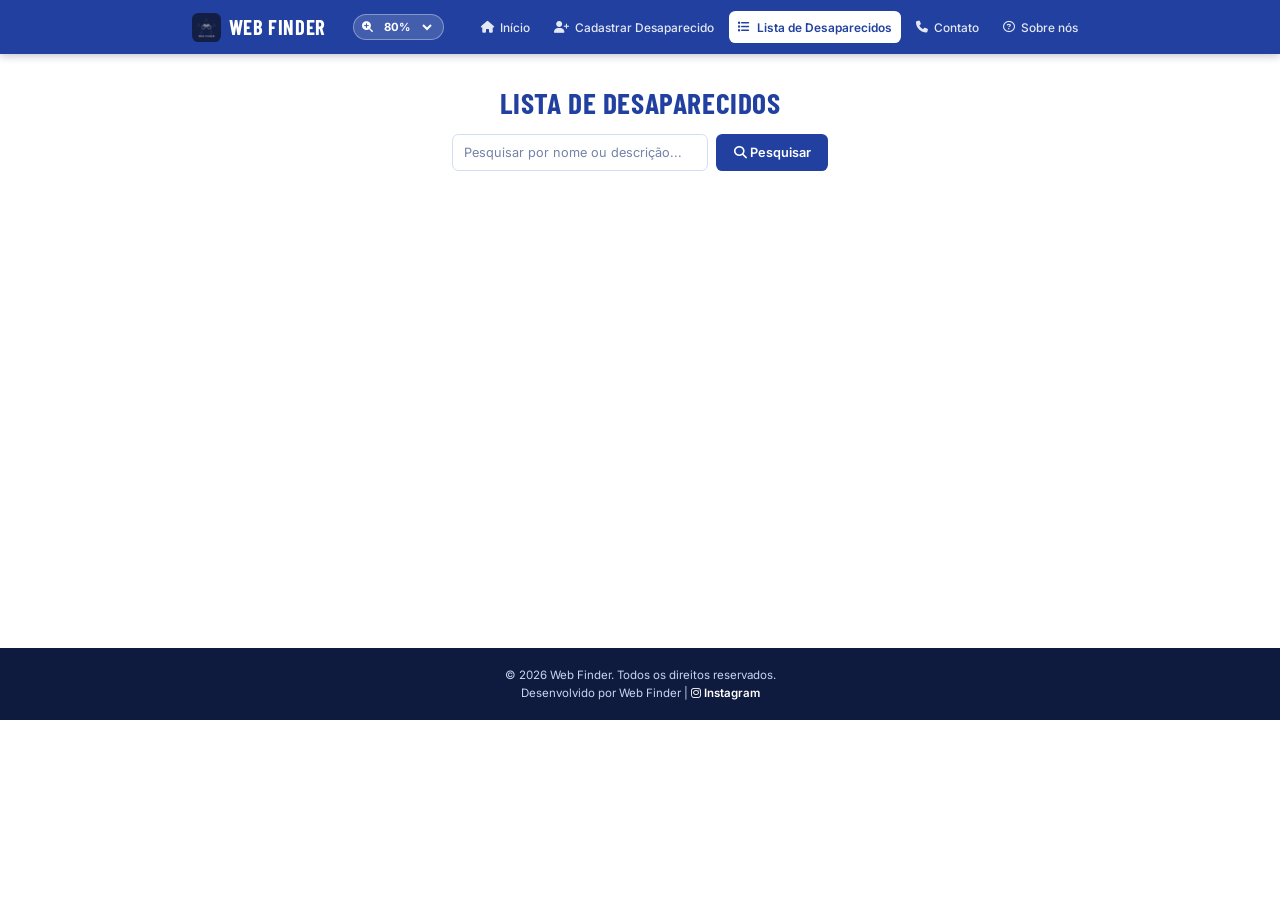
==== lista.html @ 7261f2ff "Add files via upload" ====
<!DOCTYPE html>
<html lang="pt-BR">

<head>
    <meta charset="UTF-8">
    <meta name="viewport" content="width=device-width, initial-scale=1.0">
    <title>Web Finder — Lista de Desaparecidos</title>
    <link rel="stylesheet" href="style.css">
    <link rel="preconnect" href="https://fonts.googleapis.com">
    <link rel="preconnect" href="https://fonts.gstatic.com" crossorigin>
    <link href="https://fonts.googleapis.com/css2?family=Barlow+Condensed:wght@600;700;800&family=Inter:wght@400;500;600;700&display=swap" rel="stylesheet">
    <link rel="stylesheet" href="https://cdnjs.cloudflare.com/ajax/libs/font-awesome/6.4.0/css/all.min.css">
    <link rel="icon" href="WEBFINDER.jpg">
</head>

<body>
<header>
    <div class="container">
        <a href="index.html" class="brand">
            <img src="WEBFINDER.jpg" alt="Logo Web Finder">Web Finder
        </a>
        
        <div class="header-right">
            <div class="zoom-box" title="Ajustar tamanho do site">
                <i class="fas fa-search-plus" aria-hidden="true"></i>
                <label for="zoom-select" class="sr-only">Zoom:</label>
                <select id="zoom-select" aria-label="Ajustar escala da tela">
                    <option value="70%">70%</option>
                    <option value="80%" selected>80%</option>
                    <option value="90%">90%</option>
                    <option value="100%">100%</option>
                    <option value="110%">110%</option>
                    <option value="120%">120%</option>
                </select>
            </div>

            <button class="menu-toggle" id="menu-toggle" aria-label="Abrir menu" aria-expanded="false" aria-controls="nav-menu">
                <i class="fas fa-bars"></i>
            </button>
        </div>

        <nav id="nav-menu">
            <ul>
                <li><a href="index.html"><i class="fas fa-home"></i> Início</a></li>
                <li><a href="cadastro.html"><i class="fas fa-user-plus"></i> Cadastrar Desaparecido</a></li>
                <li><a href="lista.html" class="active" aria-current="page"><i class="fas fa-list"></i> Lista de Desaparecidos</a></li>
                <li><a href="contato.html"><i class="fas fa-phone"></i> Contato</a></li>
                <li><a href="sobre.html"><i class="fa-regular fa-circle-question"></i> Sobre nós</a></li>
            </ul>
        </nav>
    </div>
</header>

<main>
    <section id="lista" class="desaparecidos">
        <h2>Lista de Desaparecidos</h2>
        <div class="search-container">
            <input type="text" id="searchInput" placeholder="Pesquisar por nome ou descrição...">
            <button onclick="searchDesaparecidos()"><i class="fa fa-search" aria-hidden="true"></i> Pesquisar</button>
        </div>

        <div id="desaparecidos-list" class="cards-container"></div>
    </section>

    <!-- Modal de Detalhes -->
    <div id="desaparecidoModal" class="modal">
        <div class="modal-content">
            <button class="close-btn" aria-label="Fechar janela">&times;</button>
            <div class="modal-flex-container">
                <img id="modalFoto" src="" alt="Foto">
                <div class="modal-details">
                    <h3 id="modalNome"></h3>
                    <p><strong>Idade:</strong> <span id="modalIdade"></span></p>
                    <p><strong>Local:</strong> <span id="modalLocal"></span></p>
                    <p><strong>Data do Desaparecimento:</strong> <span id="modalData"></span></p>
                    <p><strong>Último Contato:</strong> <span id="modalUltimoContato"></span></p>
                    <p><strong>Parentesco:</strong> <span id="modalParentesco"></span></p>
                    <p><strong>Características Físicas:</strong> <span id="modalCaracteristicas"></span></p>
                    <p><strong>Roupas que Usava:</strong> <span id="modalRoupas"></span></p>
                    <p><strong>Telefone para Contato:</strong> <span id="modalTelefone"></span></p>
                    <p><strong>Descrição:</strong> <span id="modalDescricao"></span></p>
                </div>
            </div>
        </div>
    </div>
</main>

<footer>
    <p>© 2026 Web Finder. Todos os direitos reservados.</p>
    <p>Desenvolvido por Web Finder | <a href="https://www.instagram.com/web.finder___2025?utm_source=qr&igsh=cWY5eGM1aW0zeXFv" target="_blank" rel="noopener"><i class="fa-brands fa-instagram"></i> Instagram</a></p>
</footer>

<script type="module" src="script.js"></script>
<div vw class="enabled"><div vw-access-button class="active"></div><div vw-plugin-wrapper><div class="vw-plugin-top-wrapper"></div></div></div>
<script src="https://vlibras.gov.br/app/vlibras-plugin.js"></script>
<script src="site.js"></script>
</body>
</html>
---- style.css ----
/* ==========================================================================
   Web Finder — Folha de Estilo Unificada
   ========================================================================== */
:root {
  --navy: #0f1b3e;
  --blue: #21409f;
  --blue-2: #3559c7;
  --sky: #eef3fc;
  --sky-2: #dbe5f8;
  --text: #1b2a55;
  --muted: #4b5a7d;
  --line: #d3ddf2;
  --r: 12px;
  --display: 'Barlow Condensed', 'Arial Narrow', sans-serif;
  --body: 'Inter', 'Segoe UI', Arial, sans-serif;
}

* {
  margin: 0;
  padding: 0;
  box-sizing: border-box;
}

html {
  scroll-behavior: smooth;
}

/* Tamanho normal padronizado em 80% */
body {
  font-family: var(--body);
  background: #ffffff;
  color: var(--text);
  line-height: 1.6;
  min-height: 100vh;
  display: flex;
  flex-direction: column;
  position: relative;
  overflow-x: hidden;
  zoom: 80%; /* Escala inicial padrão 80% */
}

main {
  flex: 1;
  position: relative;
  z-index: 1;
}

a {
  color: inherit;
  text-decoration: none;
}

img {
  max-width: 100%;
}

:focus-visible {
  outline: 3px solid #f5b301;
  outline-offset: 2px;
}

.container {
  width: 92%;
  max-width: 1120px;
  margin: auto;
}

h1, h2, h3, h4 {
  font-family: var(--display);
  text-transform: uppercase;
  letter-spacing: .02em;
  line-height: 1.15;
}

.sr-only {
  position: absolute;
  width: 1px;
  height: 1px;
  padding: 0;
  margin: -1px;
  overflow: hidden;
  clip: rect(0, 0, 0, 0);
  border: 0;
}

/* ==========================================================================
   PEGADAS HUMANAS DEFINITIVAS NO SITE (pegadas1.webp)
   ========================================================================== */
.marcas-pisadas-humanas {
  position: fixed;
  inset: 0;
  pointer-events: none;
  z-index: 0;
  overflow: hidden;
}

.pisada-humana {
  position: absolute;
  background-image: url('pegadas1.webp');
  background-repeat: no-repeat;
  background-size: contain;
  filter: contrast(120%) drop-shadow(0 8px 16px rgba(15, 27, 62, 0.25));
  opacity: 0.28;
}

/* Primeira pisada grande (topo esquerdo) */
.pisada-1 {
  width: 320px;
  height: 480px;
  top: 8%;
  left: 2%;
  transform: rotate(-16deg);
}

/* Segunda pisada grande (final direito) */
.pisada-2 {
  width: 340px;
  height: 500px;
  bottom: 6%;
  right: 3%;
  transform: rotate(24deg);
}

@media (max-width: 768px) {
  .pisada-1 {
    width: 180px;
    height: 280px;
    top: 5%;
    left: -20px;
  }
  .pisada-2 {
    width: 200px;
    height: 300px;
    bottom: 5%;
    right: -20px;
  }
}

/* ==========================================================================
   Cabeçalho com Elemento de Zoom Padronizado
   ========================================================================== */
header {
  background: var(--blue);
  position: sticky;
  top: 0;
  z-index: 100;
  padding: 14px 0;
  box-shadow: 0 2px 10px rgba(15, 27, 62, .25);
}

header .container {
  display: flex;
  align-items: center;
  justify-content: space-between;
}

.brand {
  display: flex;
  align-items: center;
  gap: 10px;
  color: #fff;
  font: 700 1.6rem var(--display);
  text-transform: uppercase;
  letter-spacing: .03em;
}

.brand img {
  width: 36px;
  height: 36px;
  border-radius: 8px;
  object-fit: cover;
}

.header-right {
  display: flex;
  align-items: center;
  gap: 12px;
}

/* Elemento do Menu de Zoom */
.zoom-box {
  display: flex;
  align-items: center;
  gap: 6px;
  background: rgba(255, 255, 255, 0.16);
  border: 1px solid rgba(255, 255, 255, 0.35);
  border-radius: 20px;
  padding: 4px 10px;
  color: #ffffff;
}

.zoom-box i {
  font-size: 0.85rem;
}

.zoom-box select {
  background: transparent;
  color: #ffffff;
  border: 0;
  font-size: 0.88rem;
  font-weight: 700;
  cursor: pointer;
  outline: none;
  padding: 2px 4px;
}

.zoom-box select option {
  background: var(--navy);
  color: #ffffff;
}

nav ul {
  list-style: none;
  display: flex;
  gap: 6px;
  flex-wrap: wrap;
}

nav a {
  display: flex;
  align-items: center;
  gap: 8px;
  color: rgba(255, 255, 255, .88);
  font-size: .93rem;
  font-weight: 500;
  padding: 8px 12px;
  border-radius: 8px;
  transition: background .2s, color .2s;
}

nav a:hover {
  background: rgba(255, 255, 255, .15);
  color: #fff;
}

nav a.active {
  background: #fff;
  color: var(--blue);
  font-weight: 600;
}

.menu-toggle {
  display: none;
  background: none;
  border: 0;
  color: #fff;
  font-size: 1.5rem;
  cursor: pointer;
}

/* ==========================================================================
   LAYOUT VERTICALIZADO DO INDEX
   ========================================================================== */
.main-vertical {
  display: flex;
  flex-direction: column;
}

.secao-vertical {
  padding: 70px 0;
  position: relative;
}

.text-center {
  text-align: center;
}

.subtitulo-secao {
  display: inline-flex;
  align-items: center;
  gap: 8px;
  font-family: var(--display);
  font-size: 0.95rem;
  letter-spacing: 0.16em;
  text-transform: uppercase;
  color: var(--blue-2);
  margin-bottom: 10px;
  font-weight: 700;
}

.lead-vertical {
  color: var(--muted);
  font-size: 1.1rem;
  max-width: 680px;
  margin: 8px auto 32px;
}

/* Hero Vertical */
.hero-vertical {
  background: linear-gradient(180deg, var(--sky) 0%, rgba(238, 243, 252, 0.4) 80%, #ffffff 100%);
  padding: 50px 0 70px;
}

.hero-intro-box {
  display: flex;
  align-items: center;
  justify-content: center;
  gap: 24px;
  max-width: 860px;
  margin: 0 auto 40px;
  text-align: left;
}

.mascote-destaque {
  width: 130px;
  filter: drop-shadow(0 8px 16px rgba(15, 27, 62, 0.15));
  animation: flutuarMascote 4s ease-in-out infinite alternate;
}

@keyframes flutuarMascote {
  from { transform: translateY(0); }
  to { transform: translateY(-8px); }
}

.badge-alerta {
  display: inline-flex;
  align-items: center;
  gap: 6px;
  background: #fdf0cd;
  color: #946200;
  font-size: 0.8rem;
  font-weight: 700;
  text-transform: uppercase;
  padding: 4px 10px;
  border-radius: 20px;
  margin-bottom: 8px;
}

.hero-text h1 {
  font-size: 3rem;
  color: var(--blue);
  margin-bottom: 6px;
}

.hero-text p {
  color: var(--muted);
  font-size: 1.1rem;
}

/* Carrossel */
.carousel {
  position: relative;
  background: linear-gradient(135deg, var(--blue) 0%, #152d75 100%);
  color: #fff;
  border-radius: var(--r);
  overflow: hidden;
  box-shadow: 0 14px 34px rgba(33, 64, 159, .25);
  max-width: 920px;
  margin: 0 auto;
}

.carousel-track {
  display: flex;
  transition: transform .45s ease;
}

.carousel-slide {
  flex: 0 0 100%;
  padding: 50px 70px 65px;
  text-align: center;
  min-height: 260px;
  display: flex;
  flex-direction: column;
  align-items: center;
  justify-content: center;
}

.icone-slide {
  font-size: 2.2rem;
  color: #ffd043;
  margin-bottom: 12px;
}

.carousel-slide h3 {
  font-size: 2.2rem;
  margin-bottom: 12px;
}

.carousel-slide p {
  opacity: .95;
  font-size: 1.1rem;
  max-width: 600px;
}

.carousel-btn {
  position: absolute;
  top: 50%;
  transform: translateY(-50%);
  width: 44px;
  height: 44px;
  border-radius: 50%;
  border: 0;
  background: #fff;
  color: var(--blue);
  font-size: 1.05rem;
  cursor: pointer;
  box-shadow: 0 4px 14px rgba(0,0,0,0.2);
  transition: transform .15s, background .15s;
}

.carousel-btn:hover {
  transform: translateY(-50%) scale(1.1);
}

.carousel-btn.prev { left: 14px; }
.carousel-btn.next { right: 14px; }

.carousel-dots {
  position: absolute;
  bottom: 18px;
  left: 0;
  right: 0;
  display: flex;
  justify-content: center;
  gap: 8px;
}

.carousel-dots button {
  width: 10px;
  height: 10px;
  border-radius: 5px;
  border: 0;
  background: rgba(255, 255, 255, .45);
  cursor: pointer;
  transition: width .25s, background .25s;
}

.carousel-dots button.active {
  width: 28px;
  background: #fff;
}

/* ==========================================================================
   VÍDEO
   ========================================================================== */
.secao-video {
  background: #ffffff;
  border-top: 1px solid var(--line);
  border-bottom: 1px solid var(--line);
}

.secao-video h2 {
  font-size: 2.4rem;
  color: var(--blue);
}

.video-wrapper {
  max-width: 820px;
  margin: 0 auto;
}

.video {
  width: 100%;
  aspect-ratio: 16 / 9;
  border: 0;
  border-radius: var(--r);
  box-shadow: 0 12px 30px rgba(15, 27, 62, 0.16);
  display: block;
}

.video-fallback {
  margin-top: 16px;
}

.btn-video-link {
  display: inline-flex;
  align-items: center;
  gap: 8px;
  background: rgba(33, 64, 159, 0.08);
  color: var(--blue);
  border: 1px solid var(--line);
  padding: 8px 16px;
  border-radius: 20px;
  font-size: 0.9rem;
  font-weight: 600;
  transition: all 0.2s ease;
}

.btn-video-link:hover {
  background: var(--blue);
  color: #ffffff;
  transform: translateY(-2px);
}

.btn-video-link i {
  color: #ff0000;
}

.btn-video-link:hover i {
  color: #ffffff;
}

/* ==========================================================================
   FLASHCARDS INTERATIVOS 3D
   ========================================================================== */
.secao-flashcards {
  background: var(--sky);
}

.secao-flashcards h2 {
  font-size: 2.5rem;
  color: var(--blue);
}

.flashcards-grid {
  display: grid;
  grid-template-columns: repeat(auto-fit, minmax(240px, 1fr));
  gap: 22px;
  margin-top: 36px;
}

.flashcard {
  background: transparent;
  perspective: 1000px;
  min-height: 290px;
  cursor: pointer;
}

.flashcard:focus {
  outline: none;
}

.flashcard:focus .flashcard-inner {
  box-shadow: 0 0 0 3px #f5b301;
}

.flashcard-inner {
  position: relative;
  width: 100%;
  height: 100%;
  text-align: center;
  transition: transform 0.65s cubic-bezier(0.4, 0.2, 0.2, 1);
  transform-style: preserve-3d;
  border-radius: var(--r);
  box-shadow: 0 8px 24px rgba(15, 27, 62, 0.08);
}

.flashcard:hover .flashcard-inner,
.flashcard.flipped .flashcard-inner {
  transform: rotateY(180deg);
}

.flashcard-front,
.flashcard-back {
  position: absolute;
  inset: 0;
  width: 100%;
  height: 100%;
  -webkit-backface-visibility: hidden;
  backface-visibility: hidden;
  border-radius: var(--r);
  padding: 28px 22px;
  display: flex;
  flex-direction: column;
  align-items: center;
  justify-content: center;
  box-sizing: border-box;
}

.flashcard-front {
  background: #ffffff;
  border: 1px solid var(--line);
  color: var(--text);
}

.card-numero {
  position: absolute;
  top: 16px;
  left: 18px;
  font-family: var(--display);
  font-size: 1.4rem;
  font-weight: 800;
  color: var(--blue-2);
  opacity: 0.4;
}

.card-icon {
  width: 64px;
  height: 64px;
  background: var(--sky);
  color: var(--blue);
  border-radius: 50%;
  display: grid;
  place-items: center;
  font-size: 1.7rem;
  margin-bottom: 16px;
  transition: transform 0.3s ease;
}

.flashcard:hover .card-icon {
  transform: scale(1.1);
}

.flashcard-front h3 {
  font-size: 1.4rem;
  color: var(--blue);
  margin-bottom: 10px;
}

.card-hint {
  font-size: 0.82rem;
  color: var(--muted);
  display: flex;
  align-items: center;
  gap: 6px;
  margin-top: auto;
}

.flashcard-back {
  background: linear-gradient(145deg, var(--blue) 0%, var(--navy) 100%);
  color: #ffffff;
  transform: rotateY(180deg);
  text-align: left;
  align-items: flex-start;
  justify-content: space-between;
}

.card-numero-back {
  font-family: var(--display);
  font-size: 1.15rem;
  font-weight: 800;
  color: #ffd043;
}

.flashcard-back h4 {
  font-size: 1.25rem;
  color: #ffffff;
  margin-top: 4px;
}

.flashcard-back p {
  font-size: 0.95rem;
  opacity: 0.95;
  line-height: 1.5;
}

.card-destaque {
  background: rgba(255, 255, 255, 0.12);
  border-left: 3px solid #ffd043;
  padding: 8px 10px;
  border-radius: 4px;
  font-size: 0.82rem;
  display: flex;
  gap: 8px;
  align-items: center;
  margin-top: 8px;
}

.card-destaque i {
  color: #ffd043;
  flex-shrink: 0;
}

/* Seção 4: Banner CTA */
.secao-cta {
  background: #ffffff;
}

.cta-card {
  background: linear-gradient(135deg, var(--sky) 0%, var(--sky-2) 100%);
  border: 1px solid var(--line);
  border-radius: var(--r);
  padding: 50px 24px;
  max-width: 860px;
  margin: 0 auto;
}

.icone-cta {
  font-size: 2.8rem;
  color: var(--blue);
  margin-bottom: 14px;
}

.cta-card h2 {
  font-size: 2.3rem;
  color: var(--blue);
  margin-bottom: 10px;
}

.cta-card p {
  color: var(--muted);
  font-size: 1.1rem;
  max-width: 600px;
  margin: 0 auto 24px;
}

.cta-botoes {
  display: flex;
  justify-content: center;
  gap: 14px;
  flex-wrap: wrap;
}

.btn-cta {
  background: var(--blue);
  color: #fff;
  padding: 13px 26px;
  font-size: 1.05rem;
  border-radius: 8px;
  font-weight: 600;
  display: inline-flex;
  align-items: center;
  gap: 8px;
}

.btn-cta-secundario {
  background: #ffffff;
  color: var(--blue);
  border: 2px solid var(--blue);
  padding: 11px 24px;
  font-size: 1.05rem;
  border-radius: 8px;
  font-weight: 600;
  display: inline-flex;
  align-items: center;
  gap: 8px;
}

.btn-cta:hover {
  background: var(--navy);
  transform: translateY(-2px);
}

.btn-cta-secundario:hover {
  background: var(--sky);
  transform: translateY(-2px);
}

/* ==========================================================================
   SOBRE NÓS: AUFINDER2 + EQUIPE
   ========================================================================== */
.sobre-projeto h2, .equipe h2 {
  font-size: 2.3rem;
  color: var(--blue);
  text-align: center;
  margin-bottom: 18px;
}

.sobre-projeto, .equipe {
  padding: 48px 16px;
}

.sobre-projeto {
  background: var(--sky);
  border-bottom: 1px solid var(--line);
}

.mascote-sobre-box {
  display: flex;
  align-items: center;
  justify-content: center;
  gap: 32px;
  max-width: 880px;
  margin: 0 auto;
}

.aufinder-mascote-img {
  width: 170px;
  height: auto;
  flex-shrink: 0;
  filter: drop-shadow(0 8px 16px rgba(15, 27, 62, 0.15));
  animation: flutuarMascote 3.5s ease-in-out infinite alternate;
}

.mascote-sobre-texto {
  text-align: left;
}

.mascote-sobre-texto h2 {
  text-align: left;
  margin-bottom: 12px;
}

.mascote-sobre-texto p {
  color: var(--muted);
  font-size: 1.08rem;
  line-height: 1.7;
}

.equipe .card {
  display: flex;
  flex-direction: column;
  align-items: center;
  max-width: 620px;
  margin: 0 auto;
  background: var(--sky);
  border: 1px solid var(--line);
  border-radius: var(--r);
  overflow: hidden;
  box-shadow: 0 8px 24px rgba(15, 27, 62, .08);
  transition: transform .2s ease, box-shadow .2s ease;
}

.equipe .card:hover {
  transform: translateY(-4px);
  box-shadow: 0 12px 30px rgba(15, 27, 62, .14);
}

.equipe .card img {
  width: 100%;
  height: auto;
  max-width: 100%;
  object-fit: contain;
  display: block;
}

.equipe .text-container {
  padding: 24px 28px;
  width: 100%;
  text-align: left;
}

.equipe .card h3 {
  font-size: 1.5rem;
  color: var(--blue);
}

.equipe .card p {
  color: var(--muted);
  margin-top: 8px;
  font-size: 1rem;
  line-height: 1.6;
}

/* ==========================================================================
   Demais Páginas (Cadastro, Lista, Contato)
   ========================================================================== */
.cadastro h2, .desaparecidos h2, .contato h2 {
  font-size: 2.3rem;
  color: var(--blue);
  text-align: center;
  margin-bottom: 18px;
}

.cadastro, .desaparecidos, .contato {
  padding: 40px 16px;
}

.contato > .container > p {
  max-width: 760px;
  margin: 0 auto 24px;
  text-align: center;
  color: var(--muted);
  font-size: 1.05rem;
}

.cadastro form, .contato form {
  max-width: 560px;
  margin: auto;
  display: flex;
  flex-direction: column;
  gap: 12px;
  background: var(--sky);
  border: 1px solid var(--line);
  border-radius: var(--r);
  padding: 24px;
  text-align: left;
}

.contato form h3 {
  font-size: 1.3rem;
  color: var(--blue);
}

label {
  font-size: .88rem;
  font-weight: 600;
  color: var(--blue);
  margin-bottom: -6px;
}

input, textarea, select {
  width: 100%;
  padding: 12px 14px;
  font: 1rem var(--body);
  background: #fff;
  color: var(--text);
  border: 1px solid var(--line);
  border-radius: 8px;
  margin: 0;
}

input[type=file] { padding: 9px; }
textarea { height: 96px; resize: vertical; }
.contato textarea { height: 140px; }

input:focus, textarea:focus, select:focus {
  outline: none;
  border-color: var(--blue);
  box-shadow: 0 0 0 3px rgba(33, 64, 159, .15);
}

::placeholder { color: #7383a6; }

.btn, button[type=submit], .btn-enviar, #verListaBtn, #gerar-projecao-btn, .search-container button, .modal button {
  background: var(--blue);
  color: #fff;
  border: 0;
  border-radius: 8px;
  padding: 13px 22px;
  font: 600 1rem var(--body);
  cursor: pointer;
  transition: background .2s, transform .15s;
}

.btn:hover, button[type=submit]:hover, .btn-enviar:hover, #verListaBtn:hover, #gerar-projecao-btn:hover, .search-container button:hover {
  background: var(--navy);
  transform: translateY(-2px);
}

#preview {
  display: none;
  max-width: 150px;
  max-height: 150px;
  border-radius: 10px;
  align-self: center;
}

/* Projeção IA */
.ia-projecao {
  background: #fff;
  border: 1px dashed var(--blue-2);
  border-radius: var(--r);
  padding: 16px;
}

.ia-projecao-head {
  display: flex;
  gap: 12px;
  margin-bottom: 12px;
}

.ia-projecao-head i {
  font-size: 1.3rem;
  color: var(--blue);
  margin-top: 4px;
}

.ia-projecao-head strong {
  display: block;
  font: 700 1.1rem var(--display);
  text-transform: uppercase;
  color: var(--blue);
}

.ia-projecao-head p, .projecao-aviso, .projecao-loading {
  font-size: .88rem;
  color: var(--muted);
}

.ia-projecao-row {
  display: flex;
  gap: 10px;
  margin-top: 8px;
}

.ia-projecao-row input { width: 90px; }
#gerar-projecao-btn {
  flex: 1;
  display: inline-flex;
  align-items: center;
  justify-content: center;
  gap: 8px;
}

.projecao-loading {
  display: flex;
  gap: 10px;
  align-items: center;
  margin-top: 12px;
}

.projecao-resultado { margin-top: 14px; }
.projecao-compare {
  display: grid;
  grid-template-columns: 1fr 1fr;
  gap: 14px;
  text-align: center;
}

.projecao-item span {
  display: block;
  font-size: .8rem;
  font-weight: 600;
  color: var(--muted);
  margin-bottom: 6px;
}

.projecao-item img {
  width: 100%;
  aspect-ratio: 1;
  object-fit: cover;
  border-radius: 10px;
  border: 1px solid var(--line);
}

.projecao-aviso { margin-top: 10px; }
.projecao-aviso i { color: var(--blue); }

/* Lista */
.search-container {
  display: flex;
  justify-content: center;
  flex-wrap: wrap;
  gap: 10px;
  margin-bottom: 28px;
}

#searchInput { width: 320px; max-width: 100%; }
.cards-container {
  display: grid;
  grid-template-columns: repeat(auto-fill, minmax(220px, 1fr));
  gap: 18px;
  max-width: 1120px;
  margin: auto;
}

.desaparecidos .card {
  background: var(--sky);
  border: 1px solid var(--line);
  border-radius: var(--r);
  padding: 16px;
  text-align: center;
  cursor: pointer;
  transition: transform .2s, box-shadow .2s;
}

.desaparecidos .card:hover {
  transform: translateY(-4px);
  box-shadow: 0 8px 20px rgba(33, 64, 159, .15);
}

.desaparecidos .card img {
  width: 100%;
  height: 170px;
  object-fit: cover;
  border-radius: 8px;
}

.desaparecidos .card h3 {
  font-size: 1.25rem;
  color: var(--blue);
  margin: 10px 0 4px;
}

.desaparecidos .card p {
  font-size: .9rem;
  color: var(--muted);
}

.modal {
  display: none;
  position: fixed;
  inset: 0;
  z-index: 1000;
  background: rgba(15, 27, 62, .7);
  overflow: auto;
  justify-content: center;
  align-items: center;
}

.modal-content {
  background: #fff;
  border-radius: var(--r);
  padding: 28px;
  width: 92%;
  max-width: 700px;
  position: relative;
  box-shadow: 0 10px 40px rgba(0, 0, 0, .25);
}

.modal-flex-container {
  display: flex;
  gap: 24px;
  align-items: center;
}

#modalFoto {
  width: 200px;
  height: 200px;
  border-radius: 10px;
  object-fit: cover;
}

.modal-details { flex: 1; }
.modal-details h3 {
  font-size: 1.8rem;
  color: var(--blue);
  margin-bottom: 10px;
}

.modal-details p {
  margin: 6px 0;
  color: var(--muted);
  font-size: .95rem;
}

.close-btn {
  position: absolute;
  right: 16px;
  top: 12px;
  font-size: 28px;
  color: var(--muted);
  cursor: pointer;
  background: none;
  border: 0;
}

.close-btn:hover { color: var(--blue); }

#success-message {
  display: none;
  position: fixed;
  top: 50%;
  left: 50%;
  transform: translate(-50%, -50%);
  background: #fff;
  border: 1px solid var(--line);
  border-radius: var(--r);
  padding: 24px 30px;
  box-shadow: 0 10px 40px rgba(0, 0, 0, .25);
  z-index: 1000;
  text-align: center;
}

#success-message h3 {
  color: var(--blue);
  margin-bottom: 12px;
}

.loading-overlay {
  position: fixed;
  inset: 0;
  background: rgba(15, 27, 62, .85);
  display: flex;
  justify-content: center;
  align-items: center;
  z-index: 9999;
}

.loading-box {
  background: #fff;
  padding: 28px 44px;
  border-radius: var(--r);
  text-align: center;
}

.loading-box i {
  font-size: 38px;
  color: var(--blue);
  margin-bottom: 8px;
}

/* Contato */
.informacoes-contato {
  display: grid;
  grid-template-columns: repeat(auto-fit, minmax(240px, 1fr));
  gap: 14px;
  max-width: 1000px;
  margin: 0 auto 24px;
}

.info-item {
  display: flex;
  align-items: center;
  gap: 12px;
  background: var(--sky);
  border: 1px solid var(--line);
  border-radius: 10px;
  padding: 14px 16px;
}

.info-item i {
  font-size: 1.4rem;
  color: var(--blue);
}

.info-item p {
  margin: 0;
  text-align: left;
  color: var(--text);
  font-size: .98rem;
}

.info-item a {
  color: var(--blue);
  font-weight: 600;
}

/* Rodapé */
footer {
  background: var(--navy);
  color: #c8d4f0;
  text-align: center;
  padding: 22px 15px;
  font-size: .9rem;
  position: relative;
  z-index: 2;
}

footer a {
  color: #fff;
  font-weight: 600;
}

/* ==========================================================================
   Responsivo
   ========================================================================== */
@media (max-width: 900px) {
  .hero-intro-box, .mascote-sobre-box {
    flex-direction: column;
    text-align: center;
  }
  .mascote-sobre-texto, .mascote-sobre-texto h2 {
    text-align: center;
  }
}

@media (max-width: 768px) {
  .menu-toggle { display: block; }
  nav {
    position: absolute;
    top: 100%;
    left: 0;
    right: 0;
    background: var(--navy);
    max-height: 0;
    overflow: hidden;
    transition: max-height .3s ease;
  }
  nav.open { max-height: 400px; }
  nav ul {
    flex-direction: column;
    padding: 10px 16px 16px;
  }
  .carousel-slide { padding: 34px 28px 52px; }
  .carousel-slide h3 { font-size: 1.7rem; }
  .hero-text h1 { font-size: 2.3rem; }
  .modal-flex-container { flex-direction: column; text-align: center; }
  #modalFoto { width: 150px; height: 150px; }
}

@media (max-width: 480px) {
  .projecao-compare { grid-template-columns: 1fr; }
  .ia-projecao-row { flex-direction: column; }
  .ia-projecao-row input { width: 100%; }
}

@media (prefers-reduced-motion: reduce) {
  * {
    transition: none !important;
    animation: none !important;
    scroll-behavior: auto !important;
  }
}
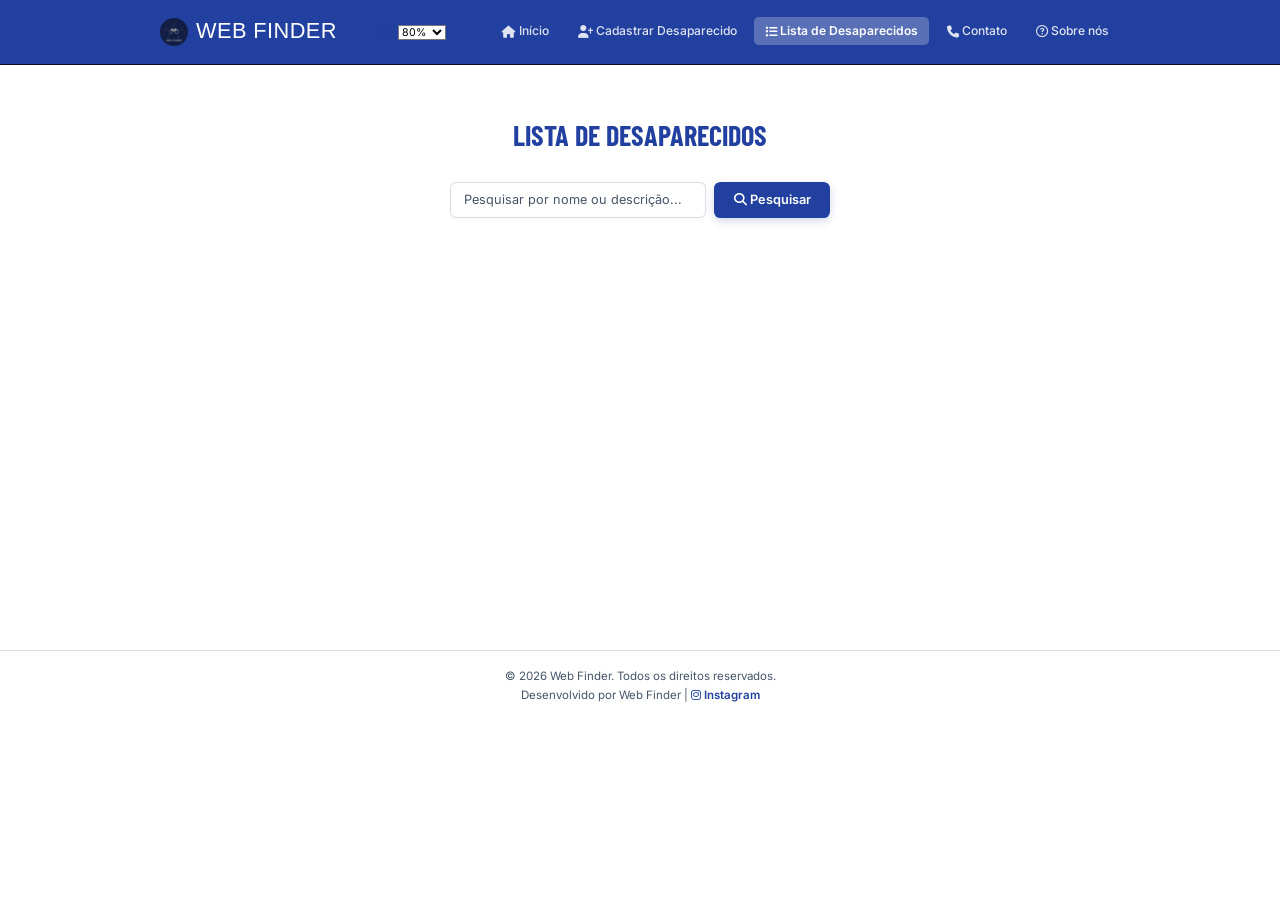
==== commit 6c40a865: "Change stylesheet link from style.css to lista.css" ====
--- a/lista.html
+++ b/lista.html
@@ -5,7 +5,7 @@
     <meta charset="UTF-8">
     <meta name="viewport" content="width=device-width, initial-scale=1.0">
     <title>Web Finder — Lista de Desaparecidos</title>
-    <link rel="stylesheet" href="style.css">
+    <link rel="stylesheet" href="lista.css">
     <link rel="preconnect" href="https://fonts.googleapis.com">
     <link rel="preconnect" href="https://fonts.gstatic.com" crossorigin>
     <link href="https://fonts.googleapis.com/css2?family=Barlow+Condensed:wght@600;700;800&family=Inter:wght@400;500;600;700&display=swap" rel="stylesheet">
@@ -63,26 +63,27 @@
     </section>
 
     <!-- Modal de Detalhes -->
-    <div id="desaparecidoModal" class="modal">
-        <div class="modal-content">
-            <button class="close-btn" aria-label="Fechar janela">&times;</button>
-            <div class="modal-flex-container">
-                <img id="modalFoto" src="" alt="Foto">
-                <div class="modal-details">
-                    <h3 id="modalNome"></h3>
-                    <p><strong>Idade:</strong> <span id="modalIdade"></span></p>
-                    <p><strong>Local:</strong> <span id="modalLocal"></span></p>
-                    <p><strong>Data do Desaparecimento:</strong> <span id="modalData"></span></p>
-                    <p><strong>Último Contato:</strong> <span id="modalUltimoContato"></span></p>
-                    <p><strong>Parentesco:</strong> <span id="modalParentesco"></span></p>
-                    <p><strong>Características Físicas:</strong> <span id="modalCaracteristicas"></span></p>
-                    <p><strong>Roupas que Usava:</strong> <span id="modalRoupas"></span></p>
-                    <p><strong>Telefone para Contato:</strong> <span id="modalTelefone"></span></p>
-                    <p><strong>Descrição:</strong> <span id="modalDescricao"></span></p>
-                </div>
+<!-- Modal de Detalhes -->
+<div id="desaparecidoModal" class="modal">
+    <div class="modal-content">
+        <button class="close-btn" aria-label="Fechar janela">&times;</button>
+        <div class="modal-flex-container">
+            <img id="modalFoto" src="" alt="Foto">
+            <div class="modal-details">
+                <h3 id="modalNome"></h3>
+                <p><strong>Idade:</strong> <span id="modalIdade"></span></p>
+                <p><strong>Local:</strong> <span id="modalLocal"></span></p>
+                <p><strong>Data do Desaparecimento:</strong> <span id="modalData"></span></p>
+                <p><strong>Último Contato:</strong> <span id="modalUltimoContato"></span></p>
+                <p><strong>Parentesco:</strong> <span id="modalParentesco"></span></p>
+                <p><strong>Características Físicas:</strong> <span id="modalCaracteristicas"></span></p>
+                <p><strong>Roupas que Usava:</strong> <span id="modalRoupas"></span></p>
+                <p><strong>Telefone para Contato:</strong> <span id="modalTelefone"></span></p>
+                <p><strong>Descrição:</strong> <span id="modalDescricao"></span></p>
             </div>
         </div>
     </div>
+</div>
 </main>
 
 <footer>
@@ -95,4 +96,4 @@
 <script src="https://vlibras.gov.br/app/vlibras-plugin.js"></script>
 <script src="site.js"></script>
 </body>
-</html>+</html>
--- a/lista.css
+++ b/lista.css
@@ -0,0 +1,494 @@
+/* ==========================================================================
+   Web Finder — lista.css
+   Página: Lista de Desaparecidos
+   Identidade visual padronizada
+   ========================================================================== */
+
+:root {
+    --ink: #ffffffd6;             /* Fundo da página */
+    --panel: #F1F5F9;           /* Fundo dos cartões e seções */
+    --panel-light: #E2E8F0;     /* Fundo de hover/elementos */
+    --off-white: #21409f;       /* Cor principal de texto */
+    --muted: #475569;           /* Cor secundária de texto */
+    
+    /* Cores extraídas do Logo WEBFINDER */
+    --blue: #21409f;            /* Azul Marinho Principal */
+    --blue-dark: #091026;       /* Tom mais escuro para hover/mobile */
+    --line: rgba(15, 27, 62, 0.15); /* Linha divisória suave */
+
+    --font-display: 'Barlow Condensed', 'Arial Narrow', sans-serif;
+    --font-body: 'Inter', 'Segoe UI', Arial, sans-serif;
+}
+
+* {
+    margin: 0;
+    padding: 0;
+    box-sizing: border-box;
+    font-family: var(--font-body);
+}
+
+body {
+    display: flex;
+    flex-direction: column;
+    min-height: 100vh;
+    background-color: var(--ink);
+    color: var(--off-white);
+    line-height: 1.6;
+}
+
+.container {
+    width: 90%;
+    max-width: 1200px;
+    margin: auto;
+}
+
+/* ==========================================================================
+   Cabeçalho
+   ========================================================================== */
+
+header {
+    background: var(--blue);
+    border-bottom: 1px solid var(--blue-dark);
+    padding: 18px 0;
+    position: sticky;
+    top: 0;
+    z-index: 100;
+}
+
+header .container {
+    display: flex;
+    align-items: center;
+    justify-content: space-between;
+}
+
+header h1, .brand {
+    font-family: var(--font-display);
+    font-size: 1.7rem;
+    text-transform: uppercase;
+    letter-spacing: 0.02em;
+    color: #FFFFFF;
+    text-decoration: none;
+    display: flex;
+    align-items: center;
+    gap: 10px;
+}
+
+header .brand img {
+    width: 35px;
+    height: 35px;
+    border-radius: 50%;
+    object-fit: cover;
+}
+
+nav ul {
+    list-style: none;
+    display: flex;
+    justify-content: center;
+    flex-wrap: wrap;
+    gap: 8px;
+    padding: 0;
+}
+
+nav ul li {
+    margin: 0;
+}
+
+nav ul li a {
+    color: rgba(255, 255, 255, 0.85);
+    text-decoration: none;
+    font-size: 0.95rem;
+    font-weight: 500;
+    padding: 8px 14px;
+    border-radius: 6px;
+    transition: color 0.2s, background 0.2s;
+}
+
+nav ul li a:hover {
+    color: #FFFFFF;
+    background: rgba(255, 255, 255, 0.15);
+}
+
+nav ul li a.active {
+    color: #FFFFFF;
+    background: rgba(255, 255, 255, 0.25);
+    font-weight: 600;
+}
+
+/* ==========================================================================
+   Seção de Desaparecidos
+   ========================================================================== */
+
+.desaparecidos {
+    text-align: center;
+    padding: 60px 20px;
+    flex: 1;
+}
+
+.desaparecidos h2 {
+    font-family: var(--font-display);
+    text-transform: uppercase;
+    font-weight: 700;
+    margin-bottom: 30px;
+    font-size: 2.2rem;
+    color: var(--blue);
+}
+
+/* Campo de pesquisa */
+.search-container {
+    margin-bottom: 40px;
+    display: flex;
+    justify-content: center;
+    flex-wrap: wrap;
+    gap: 10px;
+}
+
+#searchInput,
+#locationFilter {
+    padding: 12px 16px;
+    background: #FFFFFF;
+    border: 1px solid var(--line);
+    border-radius: 8px;
+    color: #333;
+    font-size: 1rem;
+    box-shadow: 0 2px 5px rgba(0,0,0,0.03);
+}
+
+#searchInput {
+    width: 320px;
+}
+
+#searchInput::placeholder {
+    color: var(--muted);
+}
+
+#searchInput:focus,
+#locationFilter:focus {
+    outline: none;
+    border-color: var(--blue);
+    box-shadow: 0 0 0 3px rgba(33, 64, 159, 0.15);
+}
+
+.search-container button {
+    padding: 12px 24px;
+    background-color: var(--blue);
+    color: #FFFFFF;
+    border: none;
+    border-radius: 8px;
+    cursor: pointer;
+    font-size: 1rem;
+    font-weight: 600;
+    transition: background-color 0.2s, transform 0.15s, box-shadow 0.2s;
+    box-shadow: 0 4px 10px rgba(33, 64, 159, 0.2);
+}
+
+.search-container button:hover {
+    background-color: var(--blue-dark);
+    transform: translateY(-2px);
+    box-shadow: 0 6px 15px rgba(33, 64, 159, 0.3);
+}
+
+/* Cards Reformulados (Mais bonitos e intuitivos) */
+.cards-container {
+    display: grid;
+    grid-template-columns: repeat(auto-fill, minmax(260px, 1fr));
+    gap: 25px;
+    max-width: 1200px;
+    margin: 0 auto;
+    padding: 10px;
+}
+
+.card-desaparecido {
+    background: #FFFFFF;
+    border: 1px solid var(--line);
+    border-radius: 12px;
+    overflow: hidden;
+    text-align: left;
+    transition: transform 0.25s ease, box-shadow 0.25s ease;
+    box-shadow: 0 4px 15px rgba(0, 0, 0, 0.05);
+    display: flex;
+    flex-direction: column;
+}
+
+.card-desaparecido:hover {
+    transform: translateY(-6px);
+    box-shadow: 0 12px 25px rgba(33, 64, 159, 0.12);
+    border-color: rgba(33, 64, 159, 0.3);
+}
+
+.card-desaparecido img {
+    width: 100%;
+    height: 220px;
+    object-fit: cover;
+    border-bottom: 1px solid var(--line);
+}
+
+.card-desaparecido > div {
+    padding: 18px;
+    display: flex;
+    flex-direction: column;
+    flex: 1;
+}
+
+.card-desaparecido h3 {
+    margin: 0 0 8px 0;
+    font-size: 1.2rem;
+    font-family: var(--font-display);
+    color: var(--blue);
+    letter-spacing: 0.01em;
+}
+
+.card-desaparecido p {
+    font-size: 0.92rem;
+    color: var(--muted);
+    margin: 4px 0;
+}
+
+.card-desaparecido .detalhes-btn {
+    margin-top: auto;
+    background-color: var(--blue);
+    color: #FFFFFF;
+    border: none;
+    border-radius: 6px;
+    padding: 10px 15px;
+    font-weight: 600;
+    cursor: pointer;
+    text-align: center;
+    transition: background-color 0.2s, transform 0.1s;
+    width: 100%;
+    font-size: 0.95rem;
+}
+
+.card-desaparecido .detalhes-btn:hover {
+    background-color: var(--blue-dark);
+}
+
+/* ==========================================================================
+   Modal de Detalhes (Centralizado e Responsivo)
+   ========================================================================== */
+
+.modal {
+    display: none; 
+    position: fixed;
+    z-index: 9999;
+    left: 0;
+    top: 0;
+    width: 100%;
+    height: 100%;
+    background-color: rgba(9, 16, 38, 0.75);
+    backdrop-filter: blur(4px);
+    overflow-y: auto;
+    /* Centralização perfeita via Flexbox */
+    justify-content: center;
+    align-items: center;
+    padding: 20px;
+}
+
+.modal-content {
+    background-color: #FFFFFF;
+    border: 1px solid var(--line);
+    padding: 35px;
+    border-radius: 16px;
+    width: 100%;
+    max-width: 750px;
+    box-shadow: 0 15px 50px rgba(0, 0, 0, 0.3);
+    position: relative;
+    animation: modalScaleIn 0.3s cubic-bezier(0.16, 1, 0.3, 1);
+    margin: auto; /* Garante centralização extra em navegadores legados */
+}
+
+@keyframes modalScaleIn {
+    from {
+        opacity: 0;
+        transform: scale(0.95) translateY(-10px);
+    }
+    to {
+        opacity: 1;
+        transform: scale(1) translateY(0);
+    }
+}
+
+.modal-flex-container {
+    display: flex;
+    align-items: flex-start;
+    gap: 30px;
+}
+
+#modalFoto {
+    width: 220px;
+    height: 260px;
+    border-radius: 10px;
+    object-fit: cover;
+    box-shadow: 0 6px 15px rgba(0, 0, 0, 0.15);
+    border: 1px solid var(--line);
+    flex-shrink: 0;
+}
+
+.modal-details {
+    flex: 1;
+    text-align: left;
+}
+
+.modal-details h3 {
+    margin: 0 0 15px 0;
+    font-family: var(--font-display);
+    font-size: 2rem;
+    font-weight: 700;
+    color: var(--blue);
+    border-bottom: 2px solid var(--panel);
+    padding-bottom: 8px;
+}
+
+.modal-details p {
+    margin: 8px 0;
+    font-size: 0.95rem;
+    line-height: 1.5;
+    color: var(--muted);
+}
+
+.modal-details p strong {
+    color: #2c3e50;
+}
+
+.close-btn {
+    position: absolute;
+    right: 20px;
+    top: 20px;
+    font-size: 30px;
+    color: var(--muted);
+    cursor: pointer;
+    transition: color 0.2s, transform 0.2s;
+    background: none;
+    border: none;
+    padding: 0;
+    line-height: 1;
+}
+
+.close-btn:hover {
+    color: var(--blue);
+    transform: scale(1.1);
+}
+
+@media (max-width: 768px) {
+    .modal {
+        padding: 10px;
+    }
+
+    .modal-content {
+        padding: 20px;
+        max-height: 90vh;
+        overflow-y: auto;
+    }
+
+    .modal-flex-container {
+        flex-direction: column;
+        align-items: center;
+        text-align: center;
+    }
+
+    .modal-details {
+        text-align: center;
+    }
+
+    #modalFoto {
+        width: 160px;
+        height: 190px;
+    }
+
+    .modal-details h3 {
+        font-size: 1.6rem;
+    }
+}
+
+/* ==========================================================================
+   Rodapé
+   ========================================================================== */
+
+footer {
+    text-align: center;
+    background-color: var(--ink);
+    border-top: 1px solid var(--line);
+    color: var(--muted);
+    padding: 20px 15px;
+    margin-top: auto;
+    font-size: 0.9rem;
+}
+
+footer a {
+    color: var(--blue);
+    text-decoration: none;
+    transition: color 0.2s;
+    font-weight: 600;
+}
+
+footer a:hover {
+    color: var(--blue-dark);
+}
+
+/* ==========================================================================
+   Menu hamburguer responsivo
+   ========================================================================== */
+
+.menu-toggle {
+    display: none;
+    background: none;
+    border: none;
+    font-size: 1.6rem;
+    color: #FFFFFF;
+    cursor: pointer;
+    transition: transform 0.3s ease;
+}
+
+.menu-toggle.active i {
+    transform: rotate(90deg);
+}
+
+@media (max-width: 768px) {
+    header .container {
+        flex-direction: row;
+        justify-content: space-between;
+        align-items: center;
+    }
+
+    nav {
+        position: absolute;
+        top: 100%;
+        left: 0;
+        right: 0;
+        background-color: var(--blue-dark);
+        border-bottom: 1px solid var(--line);
+        max-height: 0;
+        overflow: hidden;
+        transition: max-height 0.3s ease-out;
+        text-align: center;
+    }
+
+    nav.open {
+        max-height: 300px;
+    }
+
+    nav ul {
+        flex-direction: column;
+        padding: 10px 0 20px;
+        gap: 4px;
+    }
+
+    nav ul li a {
+        display: block;
+        padding: 12px 0;
+    }
+
+    .menu-toggle {
+        display: block;
+    }
+
+    #searchInput {
+        width: 100%;
+        max-width: 300px;
+    }
+}
+
+@media (prefers-reduced-motion: reduce) {
+    * {
+        transition: none !important;
+    }
+}
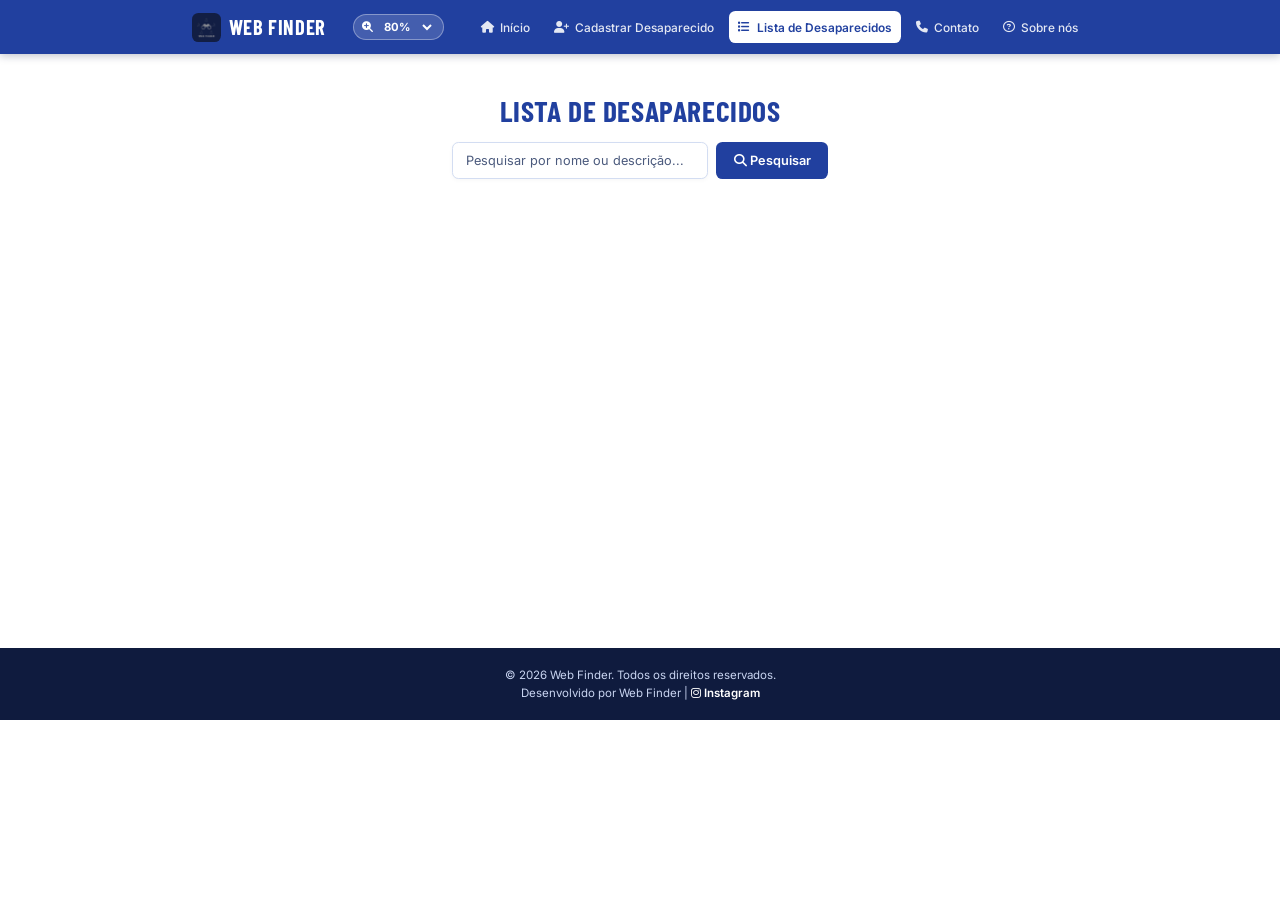
==== commit fa5d0d3a: "Change stylesheet link from lista.css to style.css" ====
--- a/lista.html
+++ b/lista.html
@@ -5,7 +5,7 @@
     <meta charset="UTF-8">
     <meta name="viewport" content="width=device-width, initial-scale=1.0">
     <title>Web Finder — Lista de Desaparecidos</title>
-    <link rel="stylesheet" href="lista.css">
+    <link rel="stylesheet" href="style.css">
     <link rel="preconnect" href="https://fonts.googleapis.com">
     <link rel="preconnect" href="https://fonts.gstatic.com" crossorigin>
     <link href="https://fonts.googleapis.com/css2?family=Barlow+Condensed:wght@600;700;800&family=Inter:wght@400;500;600;700&display=swap" rel="stylesheet">
--- a/style.css
+++ b/style.css
@@ -0,0 +1,1394 @@
+/* ==========================================================================
+   Web Finder — Folha de Estilo Unificada
+   ========================================================================== */
+:root {
+  --navy: #0f1b3e;
+  --blue: #21409f;
+  --blue-2: #3559c7;
+  --sky: #eef3fc;
+  --sky-2: #dbe5f8;
+  --text: #1b2a55;
+  --muted: #4b5a7d;
+  --line: #d3ddf2;
+  --r: 12px;
+  --display: 'Barlow Condensed', 'Arial Narrow', sans-serif;
+  --body: 'Inter', 'Segoe UI', Arial, sans-serif;
+}
+
+* {
+  margin: 0;
+  padding: 0;
+  box-sizing: border-box;
+}
+
+html {
+  scroll-behavior: smooth;
+}
+
+/* Tamanho normal padronizado em 80% */
+body {
+  font-family: var(--body);
+  background: #ffffff;
+  color: var(--text);
+  line-height: 1.6;
+  min-height: 100vh;
+  display: flex;
+  flex-direction: column;
+  position: relative;
+  overflow-x: hidden;
+  zoom: 80%; /* Escala inicial padrão 80% */
+}
+
+main {
+  flex: 1;
+  position: relative;
+  z-index: 1;
+}
+
+a {
+  color: inherit;
+  text-decoration: none;
+}
+
+img {
+  max-width: 100%;
+}
+
+:focus-visible {
+  outline: 3px solid #f5b301;
+  outline-offset: 2px;
+}
+
+.container {
+  width: 92%;
+  max-width: 1120px;
+  margin: auto;
+}
+
+h1, h2, h3, h4 {
+  font-family: var(--display);
+  text-transform: uppercase;
+  letter-spacing: .02em;
+  line-height: 1.15;
+}
+
+.sr-only {
+  position: absolute;
+  width: 1px;
+  height: 1px;
+  padding: 0;
+  margin: -1px;
+  overflow: hidden;
+  clip: rect(0, 0, 0, 0);
+  border: 0;
+}
+
+/* ==========================================================================
+   PEGADAS HUMANAS DEFINITIVAS NO SITE (pegadas1.webp)
+   ========================================================================== */
+.marcas-pisadas-humanas {
+  position: fixed;
+  inset: 0;
+  pointer-events: none;
+  z-index: 0;
+  overflow: hidden;
+}
+
+.pisada-humana {
+  position: absolute;
+  background-image: url('pegadas1.webp');
+  background-repeat: no-repeat;
+  background-size: contain;
+  filter: contrast(120%) drop-shadow(0 8px 16px rgba(15, 27, 62, 0.25));
+  opacity: 0.28;
+}
+
+/* Primeira pisada grande (topo esquerdo) */
+.pisada-1 {
+  width: 320px;
+  height: 480px;
+  top: 8%;
+  left: 2%;
+  transform: rotate(-16deg);
+}
+
+/* Segunda pisada grande (final direito) */
+.pisada-2 {
+  width: 340px;
+  height: 500px;
+  bottom: 6%;
+  right: 3%;
+  transform: rotate(24deg);
+}
+
+@media (max-width: 768px) {
+  .pisada-1 {
+    width: 180px;
+    height: 280px;
+    top: 5%;
+    left: -20px;
+  }
+  .pisada-2 {
+    width: 200px;
+    height: 300px;
+    bottom: 5%;
+    right: -20px;
+  }
+}
+
+/* ==========================================================================
+   Cabeçalho com Elemento de Zoom Padronizado
+   ========================================================================== */
+header {
+  background: var(--blue);
+  position: sticky;
+  top: 0;
+  z-index: 100;
+  padding: 14px 0;
+  box-shadow: 0 2px 10px rgba(15, 27, 62, .25);
+}
+
+header .container {
+  display: flex;
+  align-items: center;
+  justify-content: space-between;
+}
+
+.brand {
+  display: flex;
+  align-items: center;
+  gap: 10px;
+  color: #fff;
+  font: 700 1.6rem var(--display);
+  text-transform: uppercase;
+  letter-spacing: .03em;
+}
+
+.brand img {
+  width: 36px;
+  height: 36px;
+  border-radius: 8px;
+  object-fit: cover;
+}
+
+.header-right {
+  display: flex;
+  align-items: center;
+  gap: 12px;
+}
+
+/* Elemento do Menu de Zoom */
+.zoom-box {
+  display: flex;
+  align-items: center;
+  gap: 6px;
+  background: rgba(255, 255, 255, 0.16);
+  border: 1px solid rgba(255, 255, 255, 0.35);
+  border-radius: 20px;
+  padding: 4px 10px;
+  color: #ffffff;
+}
+
+.zoom-box i {
+  font-size: 0.85rem;
+}
+
+.zoom-box select {
+  background: transparent;
+  color: #ffffff;
+  border: 0;
+  font-size: 0.88rem;
+  font-weight: 700;
+  cursor: pointer;
+  outline: none;
+  padding: 2px 4px;
+}
+
+.zoom-box select option {
+  background: var(--navy);
+  color: #ffffff;
+}
+
+nav ul {
+  list-style: none;
+  display: flex;
+  gap: 6px;
+  flex-wrap: wrap;
+}
+
+nav a {
+  display: flex;
+  align-items: center;
+  gap: 8px;
+  color: rgba(255, 255, 255, .88);
+  font-size: .93rem;
+  font-weight: 500;
+  padding: 8px 12px;
+  border-radius: 8px;
+  transition: background .2s, color .2s;
+}
+
+nav a:hover {
+  background: rgba(255, 255, 255, .15);
+  color: #fff;
+}
+
+nav a.active {
+  background: #fff;
+  color: var(--blue);
+  font-weight: 600;
+}
+
+.menu-toggle {
+  display: none;
+  background: none;
+  border: 0;
+  color: #fff;
+  font-size: 1.5rem;
+  cursor: pointer;
+}
+
+/* ==========================================================================
+   LAYOUT VERTICALIZADO DO INDEX
+   ========================================================================== */
+.main-vertical {
+  display: flex;
+  flex-direction: column;
+}
+
+.secao-vertical {
+  padding: 70px 0;
+  position: relative;
+}
+
+.text-center {
+  text-align: center;
+}
+
+.subtitulo-secao {
+  display: inline-flex;
+  align-items: center;
+  gap: 8px;
+  font-family: var(--display);
+  font-size: 0.95rem;
+  letter-spacing: 0.16em;
+  text-transform: uppercase;
+  color: var(--blue-2);
+  margin-bottom: 10px;
+  font-weight: 700;
+}
+
+.lead-vertical {
+  color: var(--muted);
+  font-size: 1.1rem;
+  max-width: 680px;
+  margin: 8px auto 32px;
+}
+
+/* Hero Vertical */
+.hero-vertical {
+  background: linear-gradient(180deg, var(--sky) 0%, rgba(238, 243, 252, 0.4) 80%, #ffffff 100%);
+  padding: 50px 0 70px;
+}
+
+.hero-intro-box {
+  display: flex;
+  align-items: center;
+  justify-content: center;
+  gap: 24px;
+  max-width: 860px;
+  margin: 0 auto 40px;
+  text-align: left;
+}
+
+.mascote-destaque {
+  width: 130px;
+  filter: drop-shadow(0 8px 16px rgba(15, 27, 62, 0.15));
+  animation: flutuarMascote 4s ease-in-out infinite alternate;
+}
+
+@keyframes flutuarMascote {
+  from { transform: translateY(0); }
+  to { transform: translateY(-8px); }
+}
+
+.badge-alerta {
+  display: inline-flex;
+  align-items: center;
+  gap: 6px;
+  background: #fdf0cd;
+  color: #946200;
+  font-size: 0.8rem;
+  font-weight: 700;
+  text-transform: uppercase;
+  padding: 4px 10px;
+  border-radius: 20px;
+  margin-bottom: 8px;
+}
+
+.hero-text h1 {
+  font-size: 3rem;
+  color: var(--blue);
+  margin-bottom: 6px;
+}
+
+.hero-text p {
+  color: var(--muted);
+  font-size: 1.1rem;
+}
+
+/* Carrossel */
+.carousel {
+  position: relative;
+  background: linear-gradient(135deg, var(--blue) 0%, #152d75 100%);
+  color: #fff;
+  border-radius: var(--r);
+  overflow: hidden;
+  box-shadow: 0 14px 34px rgba(33, 64, 159, .25);
+  max-width: 920px;
+  margin: 0 auto;
+}
+
+.carousel-track {
+  display: flex;
+  transition: transform .45s ease;
+}
+
+.carousel-slide {
+  flex: 0 0 100%;
+  padding: 50px 70px 65px;
+  text-align: center;
+  min-height: 260px;
+  display: flex;
+  flex-direction: column;
+  align-items: center;
+  justify-content: center;
+}
+
+.icone-slide {
+  font-size: 2.2rem;
+  color: #ffd043;
+  margin-bottom: 12px;
+}
+
+.carousel-slide h3 {
+  font-size: 2.2rem;
+  margin-bottom: 12px;
+}
+
+.carousel-slide p {
+  opacity: .95;
+  font-size: 1.1rem;
+  max-width: 600px;
+}
+
+.carousel-btn {
+  position: absolute;
+  top: 50%;
+  transform: translateY(-50%);
+  width: 44px;
+  height: 44px;
+  border-radius: 50%;
+  border: 0;
+  background: #fff;
+  color: var(--blue);
+  font-size: 1.05rem;
+  cursor: pointer;
+  box-shadow: 0 4px 14px rgba(0,0,0,0.2);
+  transition: transform .15s, background .15s;
+}
+
+.carousel-btn:hover {
+  transform: translateY(-50%) scale(1.1);
+}
+
+.carousel-btn.prev { left: 14px; }
+.carousel-btn.next { right: 14px; }
+
+.carousel-dots {
+  position: absolute;
+  bottom: 18px;
+  left: 0;
+  right: 0;
+  display: flex;
+  justify-content: center;
+  gap: 8px;
+}
+
+.carousel-dots button {
+  width: 10px;
+  height: 10px;
+  border-radius: 5px;
+  border: 0;
+  background: rgba(255, 255, 255, .45);
+  cursor: pointer;
+  transition: width .25s, background .25s;
+}
+
+.carousel-dots button.active {
+  width: 28px;
+  background: #fff;
+}
+
+/* ==========================================================================
+   VÍDEO
+   ========================================================================== */
+.secao-video {
+  background: #ffffff;
+  border-top: 1px solid var(--line);
+  border-bottom: 1px solid var(--line);
+}
+
+.secao-video h2 {
+  font-size: 2.4rem;
+  color: var(--blue);
+}
+
+.video-wrapper {
+  max-width: 820px;
+  margin: 0 auto;
+}
+
+.video {
+  width: 100%;
+  aspect-ratio: 16 / 9;
+  border: 0;
+  border-radius: var(--r);
+  box-shadow: 0 12px 30px rgba(15, 27, 62, 0.16);
+  display: block;
+}
+
+.video-fallback {
+  margin-top: 16px;
+}
+
+.btn-video-link {
+  display: inline-flex;
+  align-items: center;
+  gap: 8px;
+  background: rgba(33, 64, 159, 0.08);
+  color: var(--blue);
+  border: 1px solid var(--line);
+  padding: 8px 16px;
+  border-radius: 20px;
+  font-size: 0.9rem;
+  font-weight: 600;
+  transition: all 0.2s ease;
+}
+
+.btn-video-link:hover {
+  background: var(--blue);
+  color: #ffffff;
+  transform: translateY(-2px);
+}
+
+.btn-video-link i {
+  color: #ff0000;
+}
+
+.btn-video-link:hover i {
+  color: #ffffff;
+}
+
+/* ==========================================================================
+   FLASHCARDS INTERATIVOS 3D
+   ========================================================================== */
+.secao-flashcards {
+  background: var(--sky);
+}
+
+.secao-flashcards h2 {
+  font-size: 2.5rem;
+  color: var(--blue);
+}
+
+.flashcards-grid {
+  display: grid;
+  grid-template-columns: repeat(auto-fit, minmax(240px, 1fr));
+  gap: 22px;
+  margin-top: 36px;
+}
+
+.flashcard {
+  background: transparent;
+  perspective: 1000px;
+  min-height: 290px;
+  cursor: pointer;
+}
+
+.flashcard:focus {
+  outline: none;
+}
+
+.flashcard:focus .flashcard-inner {
+  box-shadow: 0 0 0 3px #f5b301;
+}
+
+.flashcard-inner {
+  position: relative;
+  width: 100%;
+  height: 100%;
+  text-align: center;
+  transition: transform 0.65s cubic-bezier(0.4, 0.2, 0.2, 1);
+  transform-style: preserve-3d;
+  border-radius: var(--r);
+  box-shadow: 0 8px 24px rgba(15, 27, 62, 0.08);
+}
+
+.flashcard:hover .flashcard-inner,
+.flashcard.flipped .flashcard-inner {
+  transform: rotateY(180deg);
+}
+
+.flashcard-front,
+.flashcard-back {
+  position: absolute;
+  inset: 0;
+  width: 100%;
+  height: 100%;
+  -webkit-backface-visibility: hidden;
+  backface-visibility: hidden;
+  border-radius: var(--r);
+  padding: 28px 22px;
+  display: flex;
+  flex-direction: column;
+  align-items: center;
+  justify-content: center;
+  box-sizing: border-box;
+}
+
+.flashcard-front {
+  background: #ffffff;
+  border: 1px solid var(--line);
+  color: var(--text);
+}
+
+.card-numero {
+  position: absolute;
+  top: 16px;
+  left: 18px;
+  font-family: var(--display);
+  font-size: 1.4rem;
+  font-weight: 800;
+  color: var(--blue-2);
+  opacity: 0.4;
+}
+
+.card-icon {
+  width: 64px;
+  height: 64px;
+  background: var(--sky);
+  color: var(--blue);
+  border-radius: 50%;
+  display: grid;
+  place-items: center;
+  font-size: 1.7rem;
+  margin-bottom: 16px;
+  transition: transform 0.3s ease;
+}
+
+.flashcard:hover .card-icon {
+  transform: scale(1.1);
+}
+
+.flashcard-front h3 {
+  font-size: 1.4rem;
+  color: var(--blue);
+  margin-bottom: 10px;
+}
+
+.card-hint {
+  font-size: 0.82rem;
+  color: var(--muted);
+  display: flex;
+  align-items: center;
+  gap: 6px;
+  margin-top: auto;
+}
+
+.flashcard-back {
+  background: linear-gradient(145deg, var(--blue) 0%, var(--navy) 100%);
+  color: #ffffff;
+  transform: rotateY(180deg);
+  text-align: left;
+  align-items: flex-start;
+  justify-content: space-between;
+}
+
+.card-numero-back {
+  font-family: var(--display);
+  font-size: 1.15rem;
+  font-weight: 800;
+  color: #ffd043;
+}
+
+.flashcard-back h4 {
+  font-size: 1.25rem;
+  color: #ffffff;
+  margin-top: 4px;
+}
+
+.flashcard-back p {
+  font-size: 0.95rem;
+  opacity: 0.95;
+  line-height: 1.5;
+}
+
+.card-destaque {
+  background: rgba(255, 255, 255, 0.12);
+  border-left: 3px solid #ffd043;
+  padding: 8px 10px;
+  border-radius: 4px;
+  font-size: 0.82rem;
+  display: flex;
+  gap: 8px;
+  align-items: center;
+  margin-top: 8px;
+}
+
+.card-destaque i {
+  color: #ffd043;
+  flex-shrink: 0;
+}
+
+/* Seção 4: Banner CTA */
+.secao-cta {
+  background: #ffffff;
+}
+
+.cta-card {
+  background: linear-gradient(135deg, var(--sky) 0%, var(--sky-2) 100%);
+  border: 1px solid var(--line);
+  border-radius: var(--r);
+  padding: 50px 24px;
+  max-width: 860px;
+  margin: 0 auto;
+}
+
+.icone-cta {
+  font-size: 2.8rem;
+  color: var(--blue);
+  margin-bottom: 14px;
+}
+
+.cta-card h2 {
+  font-size: 2.3rem;
+  color: var(--blue);
+  margin-bottom: 10px;
+}
+
+.cta-card p {
+  color: var(--muted);
+  font-size: 1.1rem;
+  max-width: 600px;
+  margin: 0 auto 24px;
+}
+
+.cta-botoes {
+  display: flex;
+  justify-content: center;
+  gap: 14px;
+  flex-wrap: wrap;
+}
+
+.btn-cta {
+  background: var(--blue);
+  color: #fff;
+  padding: 13px 26px;
+  font-size: 1.05rem;
+  border-radius: 8px;
+  font-weight: 600;
+  display: inline-flex;
+  align-items: center;
+  gap: 8px;
+}
+
+.btn-cta-secundario {
+  background: #ffffff;
+  color: var(--blue);
+  border: 2px solid var(--blue);
+  padding: 11px 24px;
+  font-size: 1.05rem;
+  border-radius: 8px;
+  font-weight: 600;
+  display: inline-flex;
+  align-items: center;
+  gap: 8px;
+}
+
+.btn-cta:hover {
+  background: var(--navy);
+  transform: translateY(-2px);
+}
+
+.btn-cta-secundario:hover {
+  background: var(--sky);
+  transform: translateY(-2px);
+}
+
+/* ==========================================================================
+   SOBRE NÓS: AUFINDER2 + EQUIPE
+   ========================================================================== */
+.sobre-projeto h2, .equipe h2 {
+  font-size: 2.3rem;
+  color: var(--blue);
+  text-align: center;
+  margin-bottom: 18px;
+}
+
+.sobre-projeto, .equipe {
+  padding: 48px 16px;
+}
+
+.sobre-projeto {
+  background: var(--sky);
+  border-bottom: 1px solid var(--line);
+}
+
+.mascote-sobre-box {
+  display: flex;
+  align-items: center;
+  justify-content: center;
+  gap: 32px;
+  max-width: 880px;
+  margin: 0 auto;
+}
+
+.aufinder-mascote-img {
+  width: 170px;
+  height: auto;
+  flex-shrink: 0;
+  filter: drop-shadow(0 8px 16px rgba(15, 27, 62, 0.15));
+  animation: flutuarMascote 3.5s ease-in-out infinite alternate;
+}
+
+.mascote-sobre-texto {
+  text-align: left;
+}
+
+.mascote-sobre-texto h2 {
+  text-align: left;
+  margin-bottom: 12px;
+}
+
+.mascote-sobre-texto p {
+  color: var(--muted);
+  font-size: 1.08rem;
+  line-height: 1.7;
+}
+
+.equipe .card {
+  display: flex;
+  flex-direction: column;
+  align-items: center;
+  max-width: 620px;
+  margin: 0 auto;
+  background: var(--sky);
+  border: 1px solid var(--line);
+  border-radius: var(--r);
+  overflow: hidden;
+  box-shadow: 0 8px 24px rgba(15, 27, 62, .08);
+  transition: transform .2s ease, box-shadow .2s ease;
+}
+
+.equipe .card:hover {
+  transform: translateY(-4px);
+  box-shadow: 0 12px 30px rgba(15, 27, 62, .14);
+}
+
+.equipe .card img {
+  width: 100%;
+  height: auto;
+  max-width: 100%;
+  object-fit: contain;
+  display: block;
+}
+
+.equipe .text-container {
+  padding: 24px 28px;
+  width: 100%;
+  text-align: left;
+}
+
+.equipe .card h3 {
+  font-size: 1.5rem;
+  color: var(--blue);
+}
+
+.equipe .card p {
+  color: var(--muted);
+  margin-top: 8px;
+  font-size: 1rem;
+  line-height: 1.6;
+}
+
+/* ==========================================================================
+   Demais Páginas (Cadastro, Lista, Contato)
+   ========================================================================== */
+.cadastro h2, .desaparecidos h2, .contato h2 {
+  font-size: 2.3rem;
+  color: var(--blue);
+  text-align: center;
+  margin-bottom: 18px;
+}
+
+.cadastro, .desaparecidos, .contato {
+  padding: 40px 16px;
+}
+
+.contato > .container > p {
+  max-width: 760px;
+  margin: 0 auto 24px;
+  text-align: center;
+  color: var(--muted);
+  font-size: 1.05rem;
+}
+
+.cadastro form, .contato form {
+  max-width: 560px;
+  margin: auto;
+  display: flex;
+  flex-direction: column;
+  gap: 12px;
+  background: var(--sky);
+  border: 1px solid var(--line);
+  border-radius: var(--r);
+  padding: 24px;
+  text-align: left;
+}
+
+.contato form h3 {
+  font-size: 1.3rem;
+  color: var(--blue);
+}
+
+label {
+  font-size: .88rem;
+  font-weight: 600;
+  color: var(--blue);
+  margin-bottom: -6px;
+}
+
+input, textarea, select {
+  width: 100%;
+  padding: 12px 14px;
+  font: 1rem var(--body);
+  background: #fff;
+  color: var(--text);
+  border: 1px solid var(--line);
+  border-radius: 8px;
+  margin: 0;
+}
+
+input[type=file] { padding: 9px; }
+textarea { height: 96px; resize: vertical; }
+.contato textarea { height: 140px; }
+
+input:focus, textarea:focus, select:focus {
+  outline: none;
+  border-color: var(--blue);
+  box-shadow: 0 0 0 3px rgba(33, 64, 159, .15);
+}
+
+::placeholder { color: #7383a6; }
+
+.btn, button[type=submit], .btn-enviar, #verListaBtn, #gerar-projecao-btn, .search-container button, .modal button {
+  background: var(--blue);
+  color: #fff;
+  border: 0;
+  border-radius: 8px;
+  padding: 13px 22px;
+  font: 600 1rem var(--body);
+  cursor: pointer;
+  transition: background .2s, transform .15s;
+}
+
+.btn:hover, button[type=submit]:hover, .btn-enviar:hover, #verListaBtn:hover, #gerar-projecao-btn:hover, .search-container button:hover {
+  background: var(--navy);
+  transform: translateY(-2px);
+}
+
+#preview {
+  display: none;
+  max-width: 150px;
+  max-height: 150px;
+  border-radius: 10px;
+  align-self: center;
+}
+
+/* Projeção IA */
+.ia-projecao {
+  background: #fff;
+  border: 1px dashed var(--blue-2);
+  border-radius: var(--r);
+  padding: 16px;
+}
+
+.ia-projecao-head {
+  display: flex;
+  gap: 12px;
+  margin-bottom: 12px;
+}
+
+.ia-projecao-head i {
+  font-size: 1.3rem;
+  color: var(--blue);
+  margin-top: 4px;
+}
+
+.ia-projecao-head strong {
+  display: block;
+  font: 700 1.1rem var(--display);
+  text-transform: uppercase;
+  color: var(--blue);
+}
+
+.ia-projecao-head p, .projecao-aviso, .projecao-loading {
+  font-size: .88rem;
+  color: var(--muted);
+}
+
+.ia-projecao-row {
+  display: flex;
+  gap: 10px;
+  margin-top: 8px;
+}
+
+.ia-projecao-row input { width: 90px; }
+#gerar-projecao-btn {
+  flex: 1;
+  display: inline-flex;
+  align-items: center;
+  justify-content: center;
+  gap: 8px;
+}
+
+.projecao-loading {
+  display: flex;
+  gap: 10px;
+  align-items: center;
+  margin-top: 12px;
+}
+
+.projecao-resultado { margin-top: 14px; }
+.projecao-compare {
+  display: grid;
+  grid-template-columns: 1fr 1fr;
+  gap: 14px;
+  text-align: center;
+}
+
+.projecao-item span {
+  display: block;
+  font-size: .8rem;
+  font-weight: 600;
+  color: var(--muted);
+  margin-bottom: 6px;
+}
+
+.projecao-item img {
+  width: 100%;
+  aspect-ratio: 1;
+  object-fit: cover;
+  border-radius: 10px;
+  border: 1px solid var(--line);
+}
+
+.projecao-aviso { margin-top: 10px; }
+.projecao-aviso i { color: var(--blue); }
+
+/* ==========================================================================
+   Lista de Desaparecidos (Estilização Reformulada)
+   ========================================================================== */
+.desaparecidos {
+  text-align: center;
+  padding: 50px 20px;
+}
+
+.search-container {
+  margin-bottom: 40px;
+  display: flex;
+  justify-content: center;
+  flex-wrap: wrap;
+  gap: 10px;
+}
+
+#searchInput,
+#locationFilter {
+  padding: 12px 16px;
+  background: #FFFFFF;
+  border: 1px solid var(--line);
+  border-radius: 8px;
+  color: #333;
+  font-size: 1rem;
+  box-shadow: 0 2px 5px rgba(0,0,0,0.03);
+}
+
+#searchInput {
+  width: 320px;
+  max-width: 100%;
+}
+
+#searchInput::placeholder {
+  color: var(--muted);
+}
+
+#searchInput:focus,
+#locationFilter:focus {
+  outline: none;
+  border-color: var(--blue);
+  box-shadow: 0 0 0 3px rgba(33, 64, 159, 0.15);
+}
+
+.cards-container {
+  display: grid;
+  grid-template-columns: repeat(auto-fill, minmax(260px, 1fr));
+  gap: 25px;
+  max-width: 1200px;
+  margin: 0 auto;
+  padding: 10px;
+}
+
+.card-desaparecido {
+  background: #FFFFFF;
+  border: 1px solid var(--line);
+  border-radius: 12px;
+  overflow: hidden;
+  text-align: left;
+  transition: transform 0.25s ease, box-shadow 0.25s ease;
+  box-shadow: 0 4px 15px rgba(0, 0, 0, 0.05);
+  display: flex;
+  flex-direction: column;
+}
+
+.card-desaparecido:hover {
+  transform: translateY(-6px);
+  box-shadow: 0 12px 25px rgba(33, 64, 159, 0.12);
+  border-color: rgba(33, 64, 159, 0.3);
+}
+
+.card-desaparecido img {
+  width: 100%;
+  height: 220px;
+  object-fit: cover;
+  border-bottom: 1px solid var(--line);
+}
+
+.card-desaparecido > div {
+  padding: 18px;
+  display: flex;
+  flex-direction: column;
+  flex: 1;
+}
+
+.card-desaparecido h3 {
+  margin: 0 0 8px 0;
+  font-size: 1.2rem;
+  font-family: var(--display);
+  color: var(--blue);
+  letter-spacing: 0.01em;
+}
+
+.card-desaparecido p {
+  font-size: 0.92rem;
+  color: var(--muted);
+  margin: 4px 0;
+}
+
+.card-desaparecido .detalhes-btn {
+  margin-top: auto;
+  background-color: var(--blue);
+  color: #FFFFFF;
+  border: none;
+  border-radius: 6px;
+  padding: 10px 15px;
+  font-weight: 600;
+  cursor: pointer;
+  text-align: center;
+  transition: background-color 0.2s, transform 0.1s;
+  width: 100%;
+  font-size: 0.95rem;
+}
+
+.card-desaparecido .detalhes-btn:hover {
+  background-color: var(--navy);
+}
+
+/* ==========================================================================
+   Modal de Detalhes (Centralizado e Responsivo)
+   ========================================================================== */
+.modal {
+  display: none; 
+  position: fixed;
+  z-index: 1000;
+  left: 0;
+  top: 0;
+  width: 100%;
+  height: 100%;
+  background-color: rgba(15, 27, 62, 0.75);
+  backdrop-filter: blur(4px);
+  overflow-y: auto;
+  justify-content: center;
+  align-items: center;
+  padding: 20px;
+}
+
+.modal-content {
+  background-color: #FFFFFF;
+  border: 1px solid var(--line);
+  padding: 35px;
+  border-radius: 16px;
+  width: 100%;
+  max-width: 750px;
+  box-shadow: 0 15px 50px rgba(0, 0, 0, 0.3);
+  position: relative;
+  animation: modalScaleIn 0.3s cubic-bezier(0.16, 1, 0.3, 1);
+  margin: auto;
+}
+
+@keyframes modalScaleIn {
+  from {
+    opacity: 0;
+    transform: scale(0.95) translateY(-10px);
+  }
+  to {
+    opacity: 1;
+    transform: scale(1) translateY(0);
+  }
+}
+
+.modal-flex-container {
+  display: flex;
+  align-items: flex-start;
+  gap: 30px;
+}
+
+#modalFoto {
+  width: 220px;
+  height: 260px;
+  border-radius: 10px;
+  object-fit: cover;
+  box-shadow: 0 6px 15px rgba(0, 0, 0, 0.15);
+  border: 1px solid var(--line);
+  flex-shrink: 0;
+}
+
+.modal-details {
+  flex: 1;
+  text-align: left;
+}
+
+.modal-details h3 {
+  margin: 0 0 15px 0;
+  font-family: var(--display);
+  font-size: 2rem;
+  font-weight: 700;
+  color: var(--blue);
+  border-bottom: 2px solid var(--sky);
+  padding-bottom: 8px;
+}
+
+.modal-details p {
+  margin: 8px 0;
+  font-size: 0.95rem;
+  line-height: 1.5;
+  color: var(--muted);
+}
+
+.modal-details p strong {
+  color: var(--text);
+}
+
+.close-btn {
+  position: absolute;
+  right: 20px;
+  top: 20px;
+  font-size: 30px;
+  color: var(--muted);
+  cursor: pointer;
+  transition: color 0.2s, transform 0.2s;
+  background: none;
+  border: none;
+  padding: 0;
+  line-height: 1;
+}
+
+.close-btn:hover {
+  color: var(--blue);
+  transform: scale(1.1);
+}
+
+@media (max-width: 768px) {
+  .modal {
+    padding: 10px;
+  }
+
+  .modal-content {
+    padding: 20px;
+    max-height: 90vh;
+    overflow-y: auto;
+  }
+
+  .modal-flex-container {
+    flex-direction: column;
+    align-items: center;
+    text-align: center;
+  }
+
+  .modal-details {
+    text-align: center;
+  }
+
+  #modalFoto {
+    width: 160px;
+    height: 190px;
+  }
+
+  .modal-details h3 {
+    font-size: 1.6rem;
+  }
+}
+
+#success-message {
+  display: none;
+  position: fixed;
+  top: 50%;
+  left: 50%;
+  transform: translate(-50%, -50%);
+  background: #fff;
+  border: 1px solid var(--line);
+  border-radius: var(--r);
+  padding: 24px 30px;
+  box-shadow: 0 10px 40px rgba(0, 0, 0, .25);
+  z-index: 1000;
+  text-align: center;
+}
+
+#success-message h3 {
+  color: var(--blue);
+  margin-bottom: 12px;
+}
+
+.loading-overlay {
+  position: fixed;
+  inset: 0;
+  background: rgba(15, 27, 62, .85);
+  display: flex;
+  justify-content: center;
+  align-items: center;
+  z-index: 9999;
+}
+
+.loading-box {
+  background: #fff;
+  padding: 28px 44px;
+  border-radius: var(--r);
+  text-align: center;
+}
+
+.loading-box i {
+  font-size: 38px;
+  color: var(--blue);
+  margin-bottom: 8px;
+}
+
+/* Contato */
+.informacoes-contato {
+  display: grid;
+  grid-template-columns: repeat(auto-fit, minmax(240px, 1fr));
+  gap: 14px;
+  max-width: 1000px;
+  margin: 0 auto 24px;
+}
+
+.info-item {
+  display: flex;
+  align-items: center;
+  gap: 12px;
+  background: var(--sky);
+  border: 1px solid var(--line);
+  border-radius: 10px;
+  padding: 14px 16px;
+}
+
+.info-item i {
+  font-size: 1.4rem;
+  color: var(--blue);
+}
+
+.info-item p {
+  margin: 0;
+  text-align: left;
+  color: var(--text);
+  font-size: .98rem;
+}
+
+.info-item a {
+  color: var(--blue);
+  font-weight: 600;
+}
+
+/* Rodapé */
+footer {
+  background: var(--navy);
+  color: #c8d4f0;
+  text-align: center;
+  padding: 22px 15px;
+  font-size: .9rem;
+  position: relative;
+  z-index: 2;
+}
+
+footer a {
+  color: #fff;
+  font-weight: 600;
+}
+
+/* ==========================================================================
+   Responsivo
+   ========================================================================== */
+@media (max-width: 900px) {
+  .hero-intro-box, .mascote-sobre-box {
+    flex-direction: column;
+    text-align: center;
+  }
+  .mascote-sobre-texto, .mascote-sobre-texto h2 {
+    text-align: center;
+  }
+}
+
+@media (max-width: 768px) {
+  .menu-toggle { display: block; }
+  nav {
+    position: absolute;
+    top: 100%;
+    left: 0;
+    right: 0;
+    background: var(--navy);
+    max-height: 0;
+    overflow: hidden;
+    transition: max-height .3s ease;
+  }
+  nav.open { max-height: 400px; }
+  nav ul {
+    flex-direction: column;
+    padding: 10px 16px 16px;
+  }
+  .carousel-slide { padding: 34px 28px 52px; }
+  .carousel-slide h3 { font-size: 1.7rem; }
+  .hero-text h1 { font-size: 2.3rem; }
+}
+
+@media (max-width: 480px) {
+  .projecao-compare { grid-template-columns: 1fr; }
+  .ia-projecao-row { flex-direction: column; }
+  .ia-projecao-row input { width: 100%; }
+}
+
+@media (prefers-reduced-motion: reduce) {
+  * {
+    transition: none !important;
+    animation: none !important;
+    scroll-behavior: auto !important;
+  }
+}
